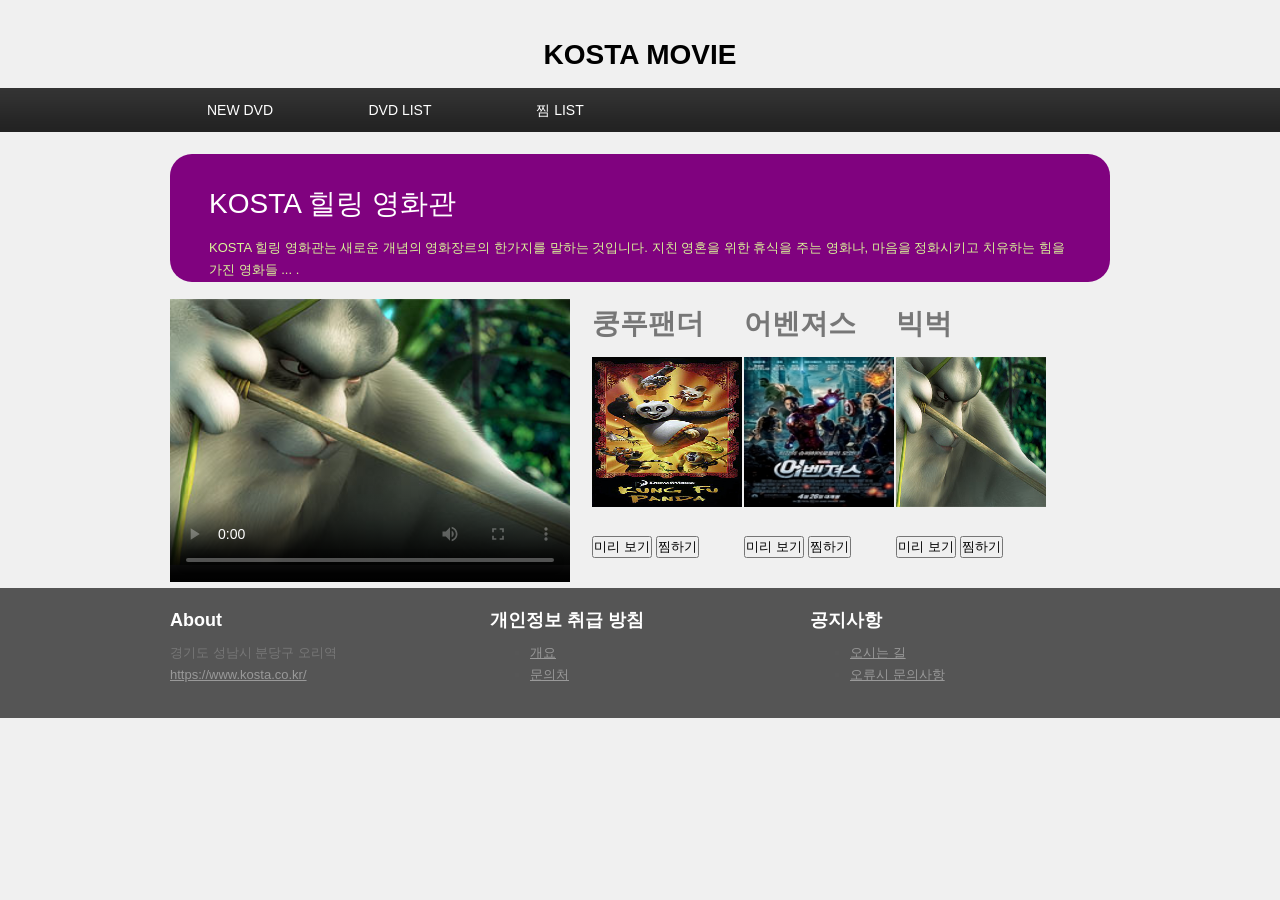
==== MovieSample/index.html @ e1bbd38f "github page index.html이랑 나머지 html" ====
<!doctype html>
<html lang="ko">
<head>
<meta charset="utf-8" />
<title>GSITM MOVIE</title>
<link rel="stylesheet" href="css/layout.css" type="text/css"/>
<style type="text/css">

table { float : left ; 
		padding-left: 20px;
}
.poster {
	width : 150px;
	height : 150px;	
}
table caption{
	font-size: 24px;
}
</style>



</script>
</head>
<body>
	<header>
		<h1 align="center">KOSTA MOVIE</h1>
	</header>
	<nav>
		<ul>
			<li class="selected"><a href="#">NEW DVD</a></li>
			<li class="selected"><a href="#">DVD LIST</a></li>
			<li class="selected"><a href="cartList.html">찜 LIST</a></li>
		</ul>
	</nav>
	<section id="intro">
		<header>
			<h2>KOSTA 힐링 영화관</h2>
		</header>
		<p>KOSTA 힐링 영화관는 새로운 개념의 영화장르의 한가지를 말하는 것입니다. 지친 영혼을 위한 휴식을 주는 영화나,
			마음을 정화시키고 치유하는 힘을 가진 영화들 ... .</p>
	</section>
	<div id="content">
			<article class="blogPost">
				<section>
					<video width="400" height="300" controls="controls" poster="img/poster.jpg" id="video" >
					</video>
				</section>
				<section>
				<table>
					<tr>
					<td><h2>쿵푸팬더</h2><p/>
					<img class="poster" src="img/movie_image2.jpg" /><p/>
					<button name="vplay" data-media-src="media/KungFuPanda_Sample.mp4">미리 보기</button>
					<button name="cartinsert" id="1001" data-info="쿵푸팬더,img/movie_image2.jpg,3000" >찜하기</button>
					</td>
					<td>
					<h2>어벤져스</h2><p/>
					<img  class="poster" src="img/avengers.jpg" /><p/>
					<button name="vplay" data-media-src="media/avengers.mp4">미리 보기</button>
					<button name="cartinsert" id="1002" data-info="어벤져스,img/avengers.jpg,3000">찜하기</button>
					</td>
					<td>
					<h2>빅벅</h2><p/>
					<img  class="poster"  src="img/BigBuck.jpg" /><p/>
					<button name="vplay" data-media-src="media/BigBuck.theora.ogv">미리 보기</button>
					<button name="cartinsert" id="1003" data-info="빅벅,img/BigBuck.jpg,2500">찜하기</button>
					</td>
					</tr>
				</table>
				</section>
			</article>
	</div>
	<footer>
		<div>
			<section id="about">
				<h3>About</h3>
				<p>
					경기도 성남시 분당구 오리역 <br /> <a href="#">https://www.kosta.co.kr/</a>
				</p>
			</section>
			<section id="security">
				<h3>개인정보 취급 방침</h3>
				<ul>
					<li><a href="#">개요</a></li>
					<li><a href="#">문의처</a></li>
				</ul>
			</section>
			<section id="notice">
				<h3>공지사항</h3>
				<ul>
					<li><a href="#">오시는 길</a></li>
					<li><a href="#">오류시 문의사항</a></li>
				</ul>
			</section>
		</div>
	</footer>
</body>
</html>
---- MovieSample/css/layout.css ----
* {
	margin: 0;
	padding: 0;
}

/* Tell the browser to render HTML 5 elements as block */
header, footer, section, aside, nav, article {
	display: block;
}

body {
	margin: 0 auto;
	padding: 22px 0;
	width: 940px;
	font: 13px/22px Helvetica, Arial, sans-serif;
	background: #F0F0F0;
}

h1, h2 {
	font-size: 28px;
	padding: 22px 0;
}

h3 {
	font-size: 18px;
	line-height: 22px;
	padding: 11px 0;
}

p {
	padding-bottom: 22px;
}



nav {
	position: absolute;
	left: 0;
	width: 100%;
	background: url("../img/nav_background.png");
}

	nav ul {
		margin: 0 auto;
		width: 940px;
		list-style: none;
	}

		nav ul li {
			float: left;
		}
		
			nav ul li a {
				display: block;
				margin-right: 20px;
				width: 140px;
				font-size: 14px;
				line-height: 44px;
				text-align: center;
				text-decoration: none;
				color: #777;
			}
			
				nav ul li a:hover {
					color: #fff;
				}
			
			nav ul li.selected a {
				color: #fff;
			}
			
			nav ul li.subscribe a {
				margin-left: 22px;
				padding-left: 33px;
				text-align: left;
				background: url("img/rss.png") left center no-repeat;
			}



#intro {
	position: relative;
	margin-top: 66px;
	padding: 39px;
	background: #80027f url("img/intro_background.png") repeat-x;
	height : 50px;
	width: 100%
	
	/* Background-size not implemented yet */
	-webkit-background-size: 100%;
	-o-background-size: 100%;
	-khtml-background-size: 100%;

	
	/* Border-radius not implemented yet */
	-moz-border-radius: 22px;
	-webkit-border-radius: 22px;
}

	#intro h2, #intro p {
		position: relative;
		z-index: 9999;
	}
	
	#intro h2 {
		padding: 0 0 22px 0;
		font-weight: normal;
		color: #fff;
	}
	
	#intro p {
		padding: 0;
		color: #d9f499;
	}
	
	#intro img {
		position: absolute;
		top: 0;
		right: 0;
		width: 653px;
		height: 100%;
	
		/* Border-radius not implemented yet */
		-moz-border-radius: 22px;
		-webkit-border-radius: 22px;
	}



#content {
	display: table;
}

	#mainContent {
		display: table-cell;
		width: 620px;
		padding-right: 22px;
	}

.blogPost{
	display: table;
}

.blogPost>section{
		display: table-cell;
		width: 350px;
		font-size: 14px;
		color: #777;
		margin: 0px;
	}



footer {
	position: absolute;
	left: 0;
	width: 100%;
	background: #555;
}

	footer div {
		display: table;
		margin: 0 auto;
		padding: 10px 0;
		width: 940px;
		height: 70px;
		color: #777;
	}
	
		footer div section {
			display: table-cell;
			width: 300px;
		}
		
		footer div #about, footer div #security {
			padding-right: 20px;
		}
		
	footer h3 {
		color: #FFF;
	}
	
	footer a {
		color: #999;
	}
	
		footer a:hover {
			color: #FFF;
			text-decoration: none;
		}
	
	footer ul {
		margin: 0 0 0 40px;
		list-style: square;
		color: #565656;
	}
	
		footer ul li a {
			display: block;
		}
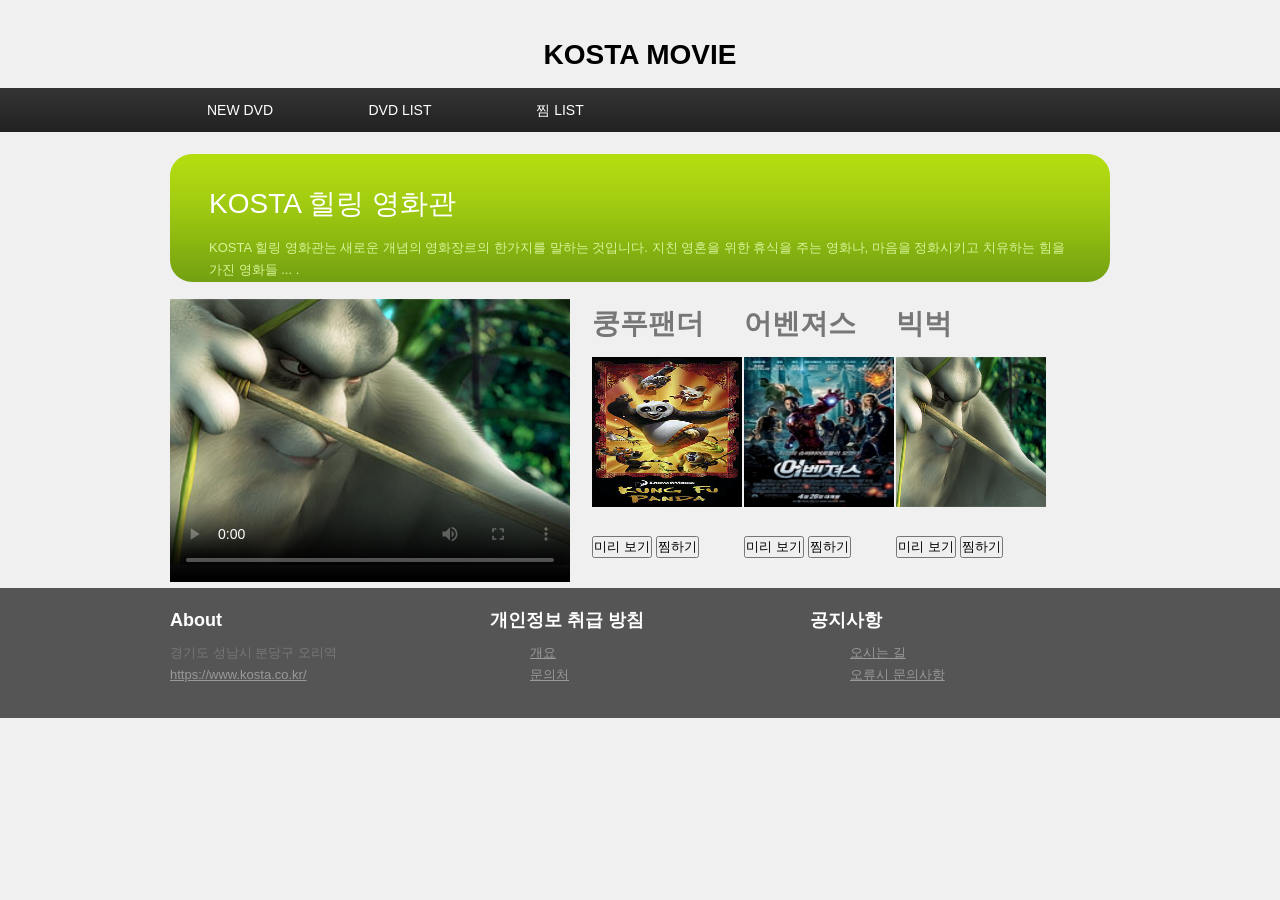
==== commit ea99ef3f: "movie 완성" ====
--- a/MovieSample/index.html
+++ b/MovieSample/index.html
@@ -1,99 +1,164 @@
 <!doctype html>
 <html lang="ko">
-<head>
-<meta charset="utf-8" />
-<title>GSITM MOVIE</title>
-<link rel="stylesheet" href="css/layout.css" type="text/css"/>
-<style type="text/css">
+  <head>
+    <meta charset="utf-8" />
+    <title>GSITM MOVIE</title>
+    <link rel="stylesheet" href="css/layout.css" type="text/css" />
+    <style type="text/css">
+      table {
+        float: left;
+        padding-left: 20px;
+      }
+      .poster {
+        width: 150px;
+        height: 150px;
+      }
+      table caption {
+        font-size: 24px;
+      }
+    </style>
+  </head>
+  <body>
+    <header>
+      <h1 align="center">KOSTA MOVIE</h1>
+    </header>
+    <nav>
+      <ul>
+        <li class="selected"><a href="#">NEW DVD</a></li>
+        <li class="selected"><a href="#">DVD LIST</a></li>
+        <li class="selected"><a href="cartList.html">찜 LIST</a></li>
+      </ul>
+    </nav>
+    <section id="intro">
+      <header>
+        <h2>KOSTA 힐링 영화관</h2>
+      </header>
+      <p>
+        KOSTA 힐링 영화관는 새로운 개념의 영화장르의 한가지를 말하는 것입니다.
+        지친 영혼을 위한 휴식을 주는 영화나, 마음을 정화시키고 치유하는 힘을
+        가진 영화들 ... .
+      </p>
+    </section>
+    <div id="content">
+      <article class="blogPost">
+        <section>
+          <video
+            width="400"
+            height="300"
+            controls="controls"
+            poster="img/poster.jpg"
+            id="video"
+          ></video>
+        </section>
+        <section>
+          <table>
+            <tr>
+              <td>
+                <h2>쿵푸팬더</h2>
+                <p />
+                <img class="poster" src="img/movie_image2.jpg" />
+                <p />
+                <button
+                  name="vplay"
+                  data-media-src="media/KungFuPanda_Sample.mp4"
+                >
+                  미리 보기
+                </button>
+                <button
+                  name="cartinsert"
+                  id="1001"
+                  data-info="쿵푸팬더,img/movie_image2.jpg,3000"
+                >
+                  찜하기
+                </button>
+              </td>
+              <td>
+                <h2>어벤져스</h2>
+                <p />
+                <img class="poster" src="img/avengers.jpg" />
+                <p />
+                <button name="vplay" data-media-src="media/avengers.mp4">
+                  미리 보기
+                </button>
+                <button
+                  name="cartinsert"
+                  id="1002"
+                  data-info="어벤져스,img/avengers.jpg,3000"
+                >
+                  찜하기
+                </button>
+              </td>
+              <td>
+                <h2>빅벅</h2>
+                <p />
+                <img class="poster" src="img/BigBuck.jpg" />
+                <p />
+                <button name="vplay" data-media-src="media/BigBuck.theora.ogv">
+                  미리 보기
+                </button>
+                <button
+                  name="cartinsert"
+                  id="1003"
+                  data-info="빅벅,img/BigBuck.jpg,2500"
+                >
+                  찜하기
+                </button>
+              </td>
+            </tr>
+          </table>
+        </section>
+      </article>
+    </div>
+    <footer>
+      <div>
+        <section id="about">
+          <h3>About</h3>
+          <p>
+            경기도 성남시 분당구 오리역 <br />
+            <a href="#">https://www.kosta.co.kr/</a>
+          </p>
+        </section>
+        <section id="security">
+          <h3>개인정보 취급 방침</h3>
+          <ul>
+            <li><a href="#">개요</a></li>
+            <li><a href="#">문의처</a></li>
+          </ul>
+        </section>
+        <section id="notice">
+          <h3>공지사항</h3>
+          <ul>
+            <li><a href="#">오시는 길</a></li>
+            <li><a href="#">오류시 문의사항</a></li>
+          </ul>
+        </section>
+      </div>
+    </footer>
+    <script>
+      document.querySelector("[name=vplay]").addEventListener(
+        "click",
+        () => {
+          let videoPath = document
+            .querySelector("[name=vplay]")
+            .getAttribute("data-media-src");
+          document.querySelector("#video").src = videoPath;
+          video.play();
+        },
+        false,
+      );
 
-table { float : left ; 
-		padding-left: 20px;
-}
-.poster {
-	width : 150px;
-	height : 150px;	
-}
-table caption{
-	font-size: 24px;
-}
-</style>
+      document.querySelectorAll("[name=cartinsert]").forEach((btn) => {
+        btn.addEventListener(
+          "click",
+          (event) => {
+            let key = event.target.id;
+            let value = event.target.getAttribute("data-info");
 
-
-
-</script>
-</head>
-<body>
-	<header>
-		<h1 align="center">KOSTA MOVIE</h1>
-	</header>
-	<nav>
-		<ul>
-			<li class="selected"><a href="#">NEW DVD</a></li>
-			<li class="selected"><a href="#">DVD LIST</a></li>
-			<li class="selected"><a href="cartList.html">찜 LIST</a></li>
-		</ul>
-	</nav>
-	<section id="intro">
-		<header>
-			<h2>KOSTA 힐링 영화관</h2>
-		</header>
-		<p>KOSTA 힐링 영화관는 새로운 개념의 영화장르의 한가지를 말하는 것입니다. 지친 영혼을 위한 휴식을 주는 영화나,
-			마음을 정화시키고 치유하는 힘을 가진 영화들 ... .</p>
-	</section>
-	<div id="content">
-			<article class="blogPost">
-				<section>
-					<video width="400" height="300" controls="controls" poster="img/poster.jpg" id="video" >
-					</video>
-				</section>
-				<section>
-				<table>
-					<tr>
-					<td><h2>쿵푸팬더</h2><p/>
-					<img class="poster" src="img/movie_image2.jpg" /><p/>
-					<button name="vplay" data-media-src="media/KungFuPanda_Sample.mp4">미리 보기</button>
-					<button name="cartinsert" id="1001" data-info="쿵푸팬더,img/movie_image2.jpg,3000" >찜하기</button>
-					</td>
-					<td>
-					<h2>어벤져스</h2><p/>
-					<img  class="poster" src="img/avengers.jpg" /><p/>
-					<button name="vplay" data-media-src="media/avengers.mp4">미리 보기</button>
-					<button name="cartinsert" id="1002" data-info="어벤져스,img/avengers.jpg,3000">찜하기</button>
-					</td>
-					<td>
-					<h2>빅벅</h2><p/>
-					<img  class="poster"  src="img/BigBuck.jpg" /><p/>
-					<button name="vplay" data-media-src="media/BigBuck.theora.ogv">미리 보기</button>
-					<button name="cartinsert" id="1003" data-info="빅벅,img/BigBuck.jpg,2500">찜하기</button>
-					</td>
-					</tr>
-				</table>
-				</section>
-			</article>
-	</div>
-	<footer>
-		<div>
-			<section id="about">
-				<h3>About</h3>
-				<p>
-					경기도 성남시 분당구 오리역 <br /> <a href="#">https://www.kosta.co.kr/</a>
-				</p>
-			</section>
-			<section id="security">
-				<h3>개인정보 취급 방침</h3>
-				<ul>
-					<li><a href="#">개요</a></li>
-					<li><a href="#">문의처</a></li>
-				</ul>
-			</section>
-			<section id="notice">
-				<h3>공지사항</h3>
-				<ul>
-					<li><a href="#">오시는 길</a></li>
-					<li><a href="#">오류시 문의사항</a></li>
-				</ul>
-			</section>
-		</div>
-	</footer>
-</body>
-</html>+            localStorage.setItem(key, value);
+          },
+          false,
+        );
+      });
+    </script>
+  </body>
+</html>
--- a/MovieSample/css/layout.css
+++ b/MovieSample/css/layout.css
@@ -73,7 +73,7 @@
 				margin-left: 22px;
 				padding-left: 33px;
 				text-align: left;
-				background: url("img/rss.png") left center no-repeat;
+				background: url("../img/rss.png") left center no-repeat;
 			}
 
 
@@ -82,7 +82,7 @@
 	position: relative;
 	margin-top: 66px;
 	padding: 39px;
-	background: #80027f url("img/intro_background.png") repeat-x;
+	background: #80027f url("../img/intro_background.png") repeat-x;
 	height : 50px;
 	width: 100%
 	
